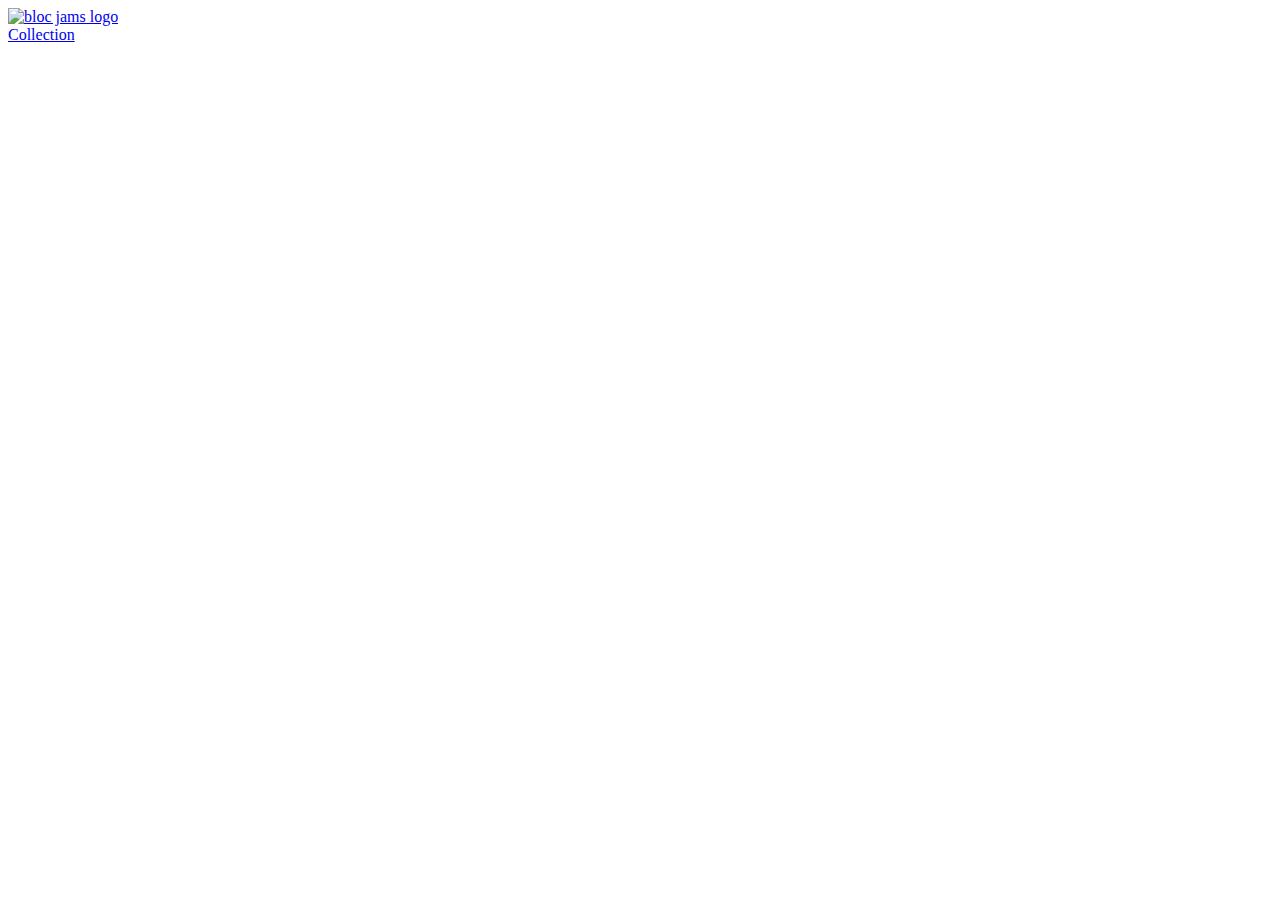
==== app/index.html @ 87471b1e "checkpoint 3 complete" ====
<!DOCTYPE html>
<html ng-app="blocJams">
    <head>
        <title>Bloc Jams</title>
        <meta name="viewport" content="width=device-width, initial-scale=1">
        <link rel="stylesheet" type="text/css" href="http://fonts.googleapis.com/css?family=Open+Sans:400,800,600,700,300">
        <link rel="stylesheet" type="text/css" href="http://code.ionicframework.com/ionicons/2.0.1/css/ionicons.min.css">
        <link rel="stylesheet" type="text/css" href="styles/normalize.css">
        <link rel="stylesheet" type="text/css" href="styles/main.css">
        <link rel="stylesheet" type="text/css" href="styles/landing.css">
    </head>
    <body>
        <nav class="navbar">
            <a href="index.html" class="logo">
                <img src="assets/images/bloc_jams_logo.png" alt="bloc jams logo">
            </a>
            <div class="links-container">
                <a href="collection.html" class="navbar-link">Collection</a>
            </div>
        </nav>
        <ui-view></ui-view>

        <script src="https://ajax.googleapis.com/ajax/libs/angularjs/1.6.4/angular.min.js"></script>
        <script src="https://cdnjs.cloudflare.com/ajax/libs/angular-ui-router/0.4.2/angular-ui-router.min.js"></script>
        <script src="/scripts/app.js"></script>
    </body>
</html>
---- app/styles/landing.css ----
body.landing {
    background-color: rgb(58,23,63);
}

.hero-content {
    position: relative;
    min-height: 600px;
    background-image: url(../assets/images/bloc_jams_bg.jpg);
    background-repeat: no-repeat;
    background-position: center center;
    background-size: cover;
}

.hero-content .hero-title {
    position: absolute;
    top: 40%;
    -webkit-transform: translateY(-50%);
    -moz-transform: translateY(-50%);
    transform: translateY(-50%);
    width: 100%;
    text-align: center;
    font-size: 4rem;
    font-weight: 300;
    text-transform: uppercase;
    letter-spacing: 0.5rem;
    text-shadow: 1px 1px 0px rgb(58,23,63);
}

.selling-points {
    position: relative;
}

.point {
    position: relative;
    padding: 2rem;
    text-align: center;
    -webkit-transform: scaleX(0.9) translateY(3rem);
    -moz-transform: scaleX(0.9) translateY(3rem);
    transform: scaleX(0.9) translateY(3rem);

}

.point .point-title {
    font-size: 1.25rem;
}

.ion-music-note,
.ion-radio-waves,
.ion-iphone {
    color: rgb(233,50,117);
    font-size: 5rem;
}
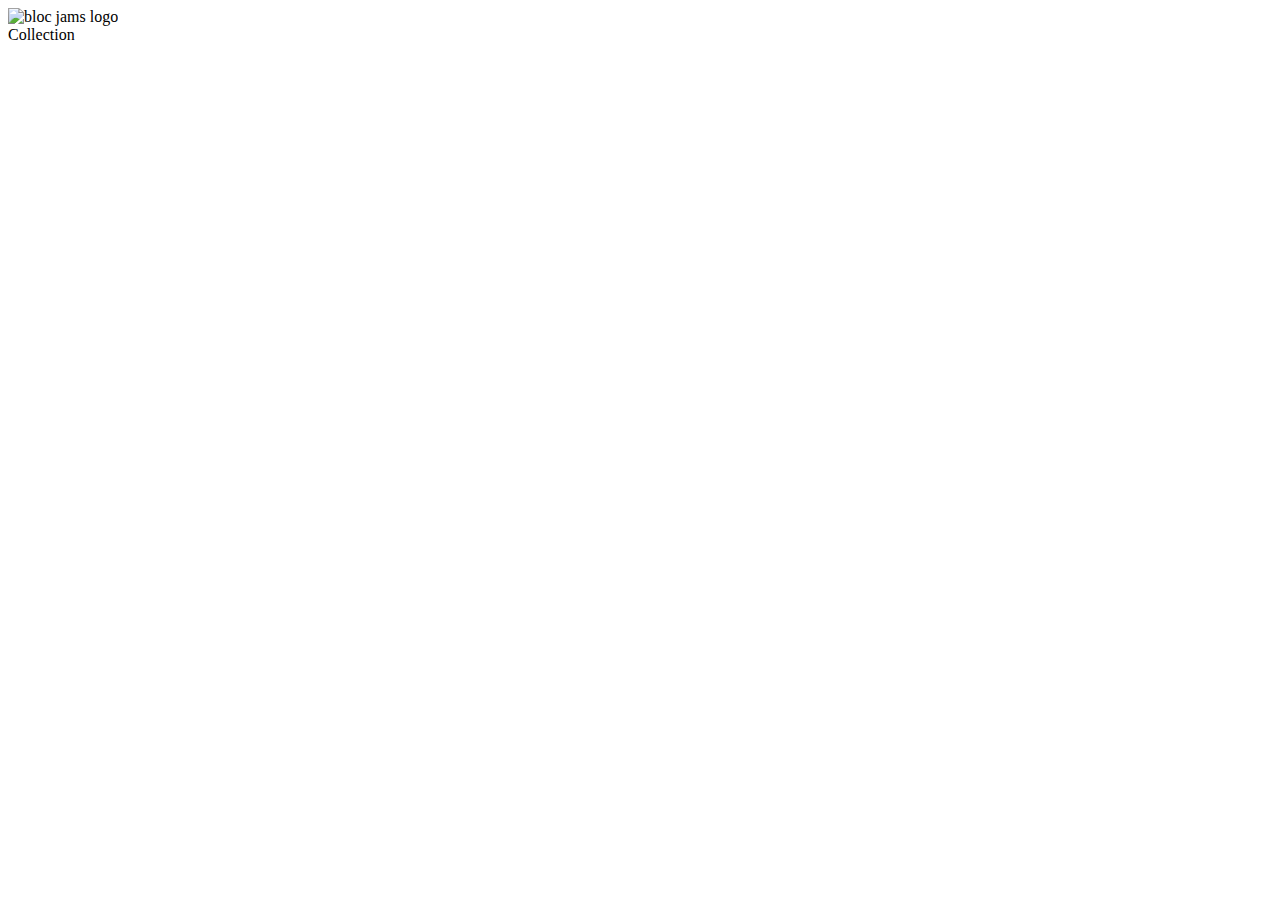
==== commit 3ea7ff82: "checkpoint 4 complete" ====
--- a/app/index.html
+++ b/app/index.html
@@ -8,14 +8,17 @@
         <link rel="stylesheet" type="text/css" href="styles/normalize.css">
         <link rel="stylesheet" type="text/css" href="styles/main.css">
         <link rel="stylesheet" type="text/css" href="styles/landing.css">
+        <link rel="stylesheet" type="text/css" href="styles/album.css">
+        <link rel="stylesheet" type="text/css" href="styles/collection.css">
+        <link rel="stylesheet" type="text/css" href="styles/player_bar.css">
     </head>
     <body>
         <nav class="navbar">
-            <a href="index.html" class="logo">
+            <a ui-sref="landing" class="logo">
                 <img src="assets/images/bloc_jams_logo.png" alt="bloc jams logo">
             </a>
             <div class="links-container">
-                <a href="collection.html" class="navbar-link">Collection</a>
+                <a ui-sref="collection" class="navbar-link">Collection</a>
             </div>
         </nav>
         <ui-view></ui-view>
